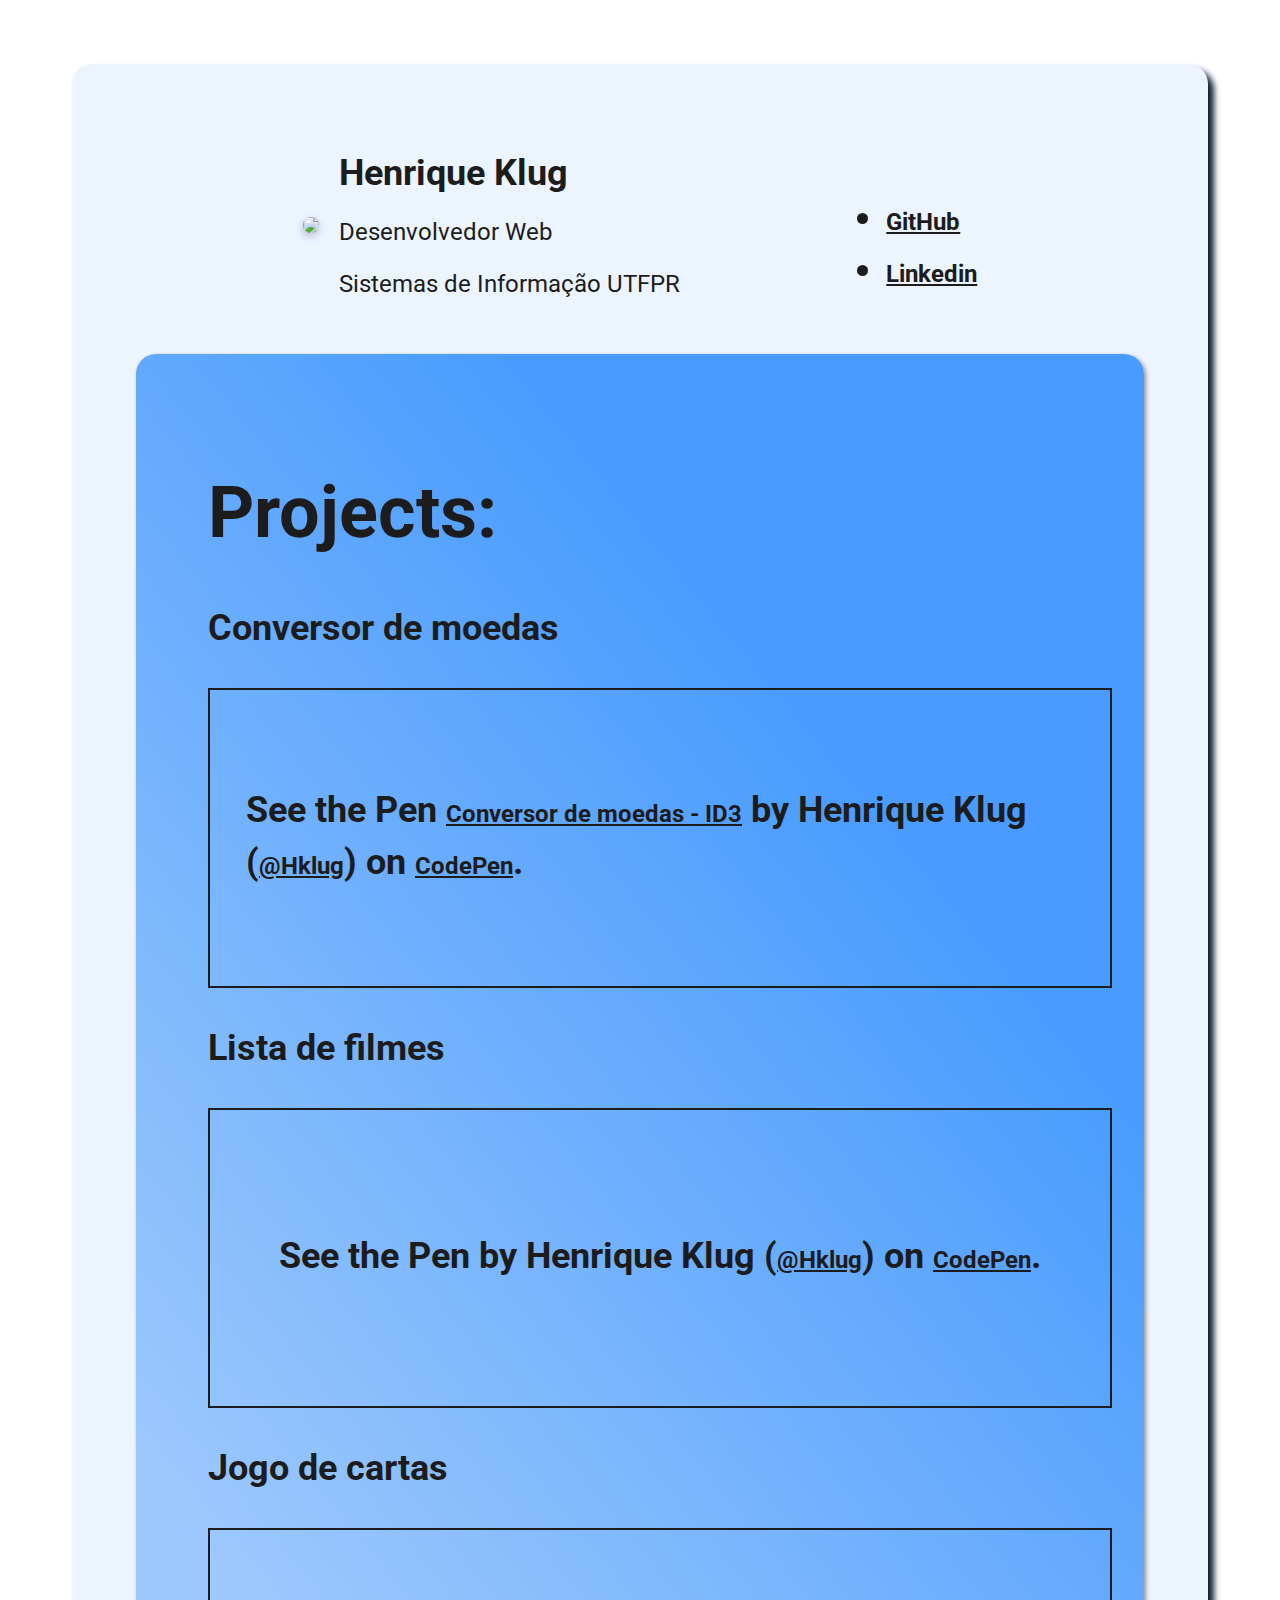
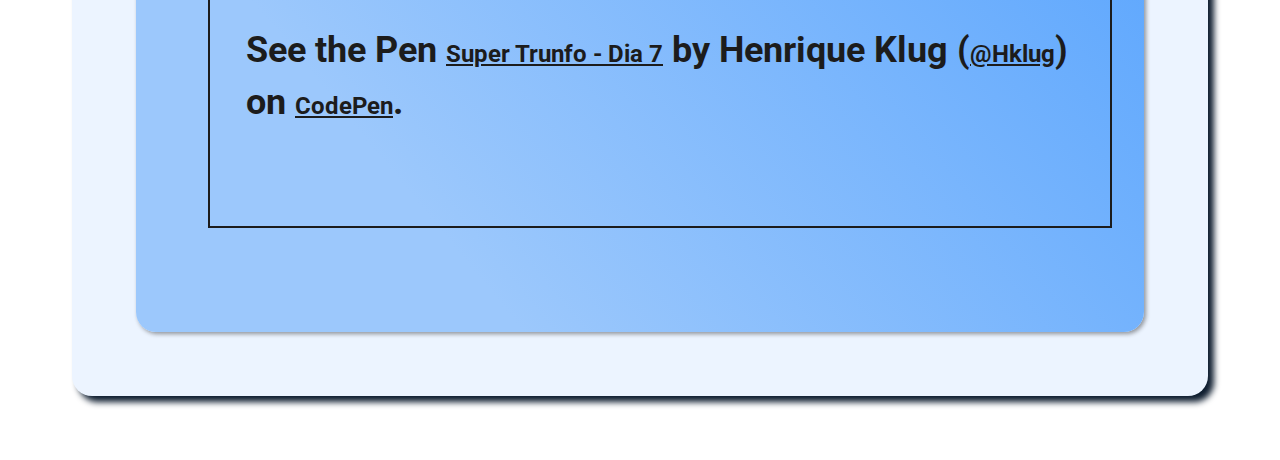
==== docs/index.html @ 1f334326 "Add docs" ====
<!DOCTYPE html>
<html lang="en">

<head>
    <meta charset="UTF-8">
    <meta http-equiv="X-UA-Compatible" content="IE=edge">
    <meta name="viewport" content="width=device-width, initial-scale=1.0">
    <title>Portfolio</title>
    <link rel="stylesheet" href="style.css">
    <script src="script.js"></script>
</head>

<body>
    <div class="container">
        <header class="profile">
            <div class="profile-information">
                <img src="https://github.com/Hklug001.png" class="profile-photo">
                <div class="information-description">
                    <h1>Henrique Klug</h1>
                    <h3 class="description-h3">Desenvolvedor Web</h3>
                    <h3 class="description-h3">Sistemas de Informação UTFPR</h3>
                </div>
            </div>
            <div class="profile-links">
                <ul>
                    <li class="list-item"><a href="https://github.com/Hklug001">GitHub</a></li>
                    <li class="list-item"><a href="https://www.linkedin.com/in/henrique-klug/">Linkedin</a></li>
                </ul>
            </div>
        </header>
        <main class="projects">
            <ul class="projects-list">
                <h1>Projects:</h1>
                <li class="list-item">
                    <p>Conversor de moedas</p>
                    <p class="codepen" data-height="300" data-theme-id="dark" data-default-tab="html,result"
                        data-slug-hash="abwLbZe" data-user="Hklug"
                        style="height: 300px; box-sizing: border-box; display: flex; align-items: center; justify-content: center; border: 2px solid; margin: 1em 0; padding: 1em;">
                        <span>See the Pen <a href="https://codepen.io/Hklug/pen/abwLbZe">
                                Conversor de moedas - ID3</a> by Henrique Klug (<a
                                href="https://codepen.io/Hklug">@Hklug</a>)
                            on <a href="https://codepen.io">CodePen</a>.</span>
                    </p>
                    <script async src="https://cpwebassets.codepen.io/assets/embed/ei.js"></script>
                </li>
                <li class="list-item">
                    <p>Lista de filmes</p>
                    <p class="codepen" data-height="300" data-theme-id="dark" data-default-tab="html,result"
                        data-slug-hash="PojdvvW" data-user="Hklug"
                        style="height: 300px; box-sizing: border-box; display: flex; align-items: center; justify-content: center; border: 2px solid; margin: 1em 0; padding: 1em;">
                        <span>See the Pen <a href="https://codepen.io/Hklug/pen/PojdvvW">
                            </a> by Henrique Klug (<a href="https://codepen.io/Hklug">@Hklug</a>)
                            on <a href="https://codepen.io">CodePen</a>.</span>
                    </p>
                    <script async src="https://cpwebassets.codepen.io/assets/embed/ei.js"></script>
                </li>
                <li class="list-item">
                    <p>Jogo de cartas</p>
                    <p class="codepen" data-height="300" data-theme-id="dark" data-default-tab="html,result"
                        data-slug-hash="abwKyzq" data-user="Hklug"
                        style="height: 300px; box-sizing: border-box; display: flex; align-items: center; justify-content: center; border: 2px solid; margin: 1em 0; padding: 1em;">
                        <span>See the Pen <a href="https://codepen.io/Hklug/pen/abwKyzq">
                                Super Trunfo - Dia 7</a> by Henrique Klug (<a
                                href="https://codepen.io/Hklug">@Hklug</a>)
                            on <a href="https://codepen.io">CodePen</a>.</span>
                    </p>
                    <script async src="https://cpwebassets.codepen.io/assets/embed/ei.js"></script>
                </li>
            </ul>
        </main>
    </div>
</body>

</html>
---- docs/style.css ----
@import url('https://fonts.googleapis.com/css2?family=Roboto:ital,wght@0,700;1,700&display=swap');


body{
    background-image:url("https://www.teahub.io/photos/full/135-1353101_4k-phone-wallpapers-space.jpg") ;
    background-size: cover;
    background-position: center top;
    background-repeat: no-repeat;
    font-family: 'Roboto', sans-serif;
}

.container{
    background: #ECF4FF;
    margin: 64px;
    border-radius: 20px;
    box-shadow: 6px 6px 6px #0E1D2F;
    color: #1C1C1C;
    padding: 64px;
}

.profile{
    display: flex;
    justify-content:space-evenly;
}

.profile-information{
    display: flex;
    align-items: center;
}

.profile-photo{
    border-radius: 400px;
    max-height: 160px;
    filter: drop-shadow(0px 4px 4px rgba(0, 0, 0, 0.25));
}

.information-description{
    margin-left:20px;
}

.information-description h1{
    font-weight: 700;
    font-size: 36px;
}

.description-h3{
    font-weight: 400;
    font-size: 24px;
}

.profile-links{
    font-weight: 700;
    font-size: 24px;
    margin-top: 42px;
}

.projects{
    background: linear-gradient(230.65deg, #499CFE 27.49%, #9CC8FC 83.19%);
    box-shadow: 2px 2px 4px rgba(16, 16, 16, 0.42);
    border-radius: 20px;
    margin-top: 32px;
    padding: 32px;
    display: flex;

    flex-direction: column;
}

.projects-list{
    list-style: none;
    font-weight: 700;
    font-size: 36px;
    color: #1C1C1C;
}

.list-item{
    font-size: 36px;
    font-weight: 400px;
    line-height: 48px;
}

.list-item a{
    color: #1C1C1C;
    font-size: 24px;;
}

.list-item p{
    color: #1C1C1C;
    list-style-type: none;
}
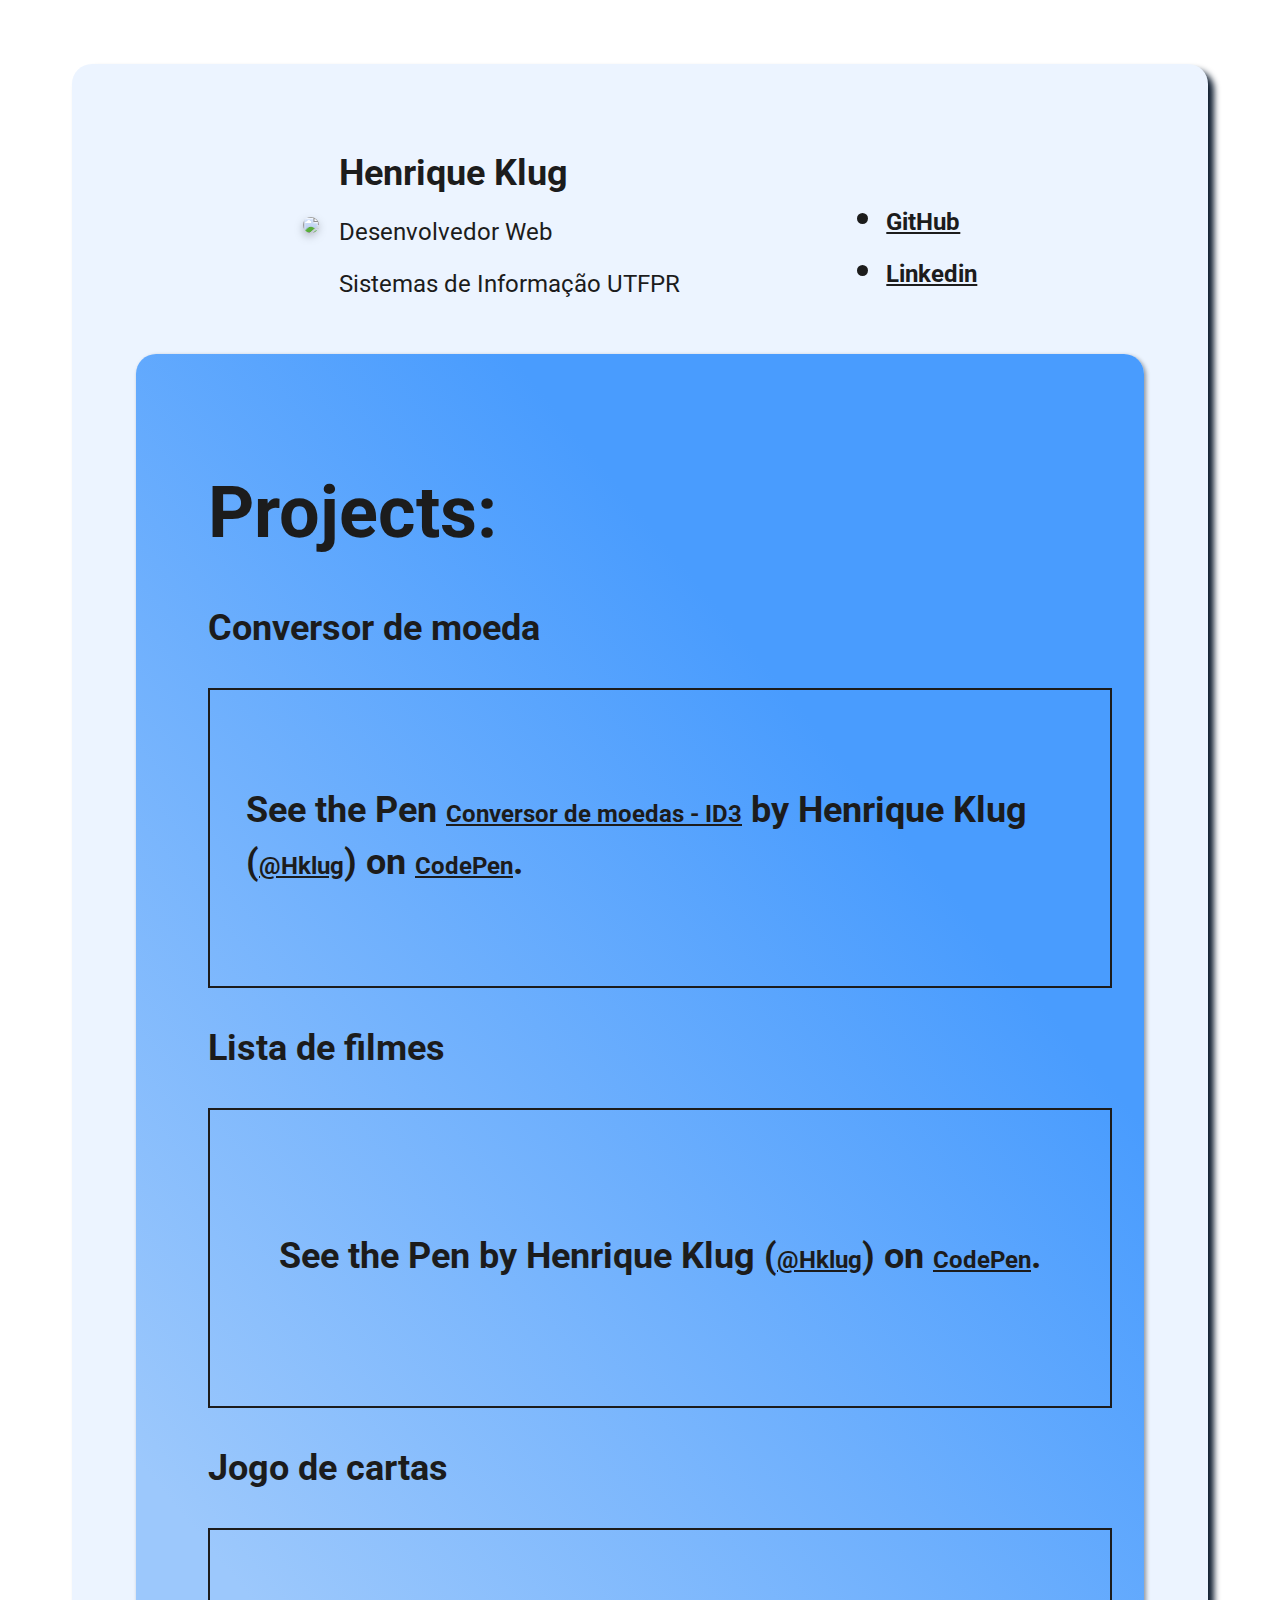
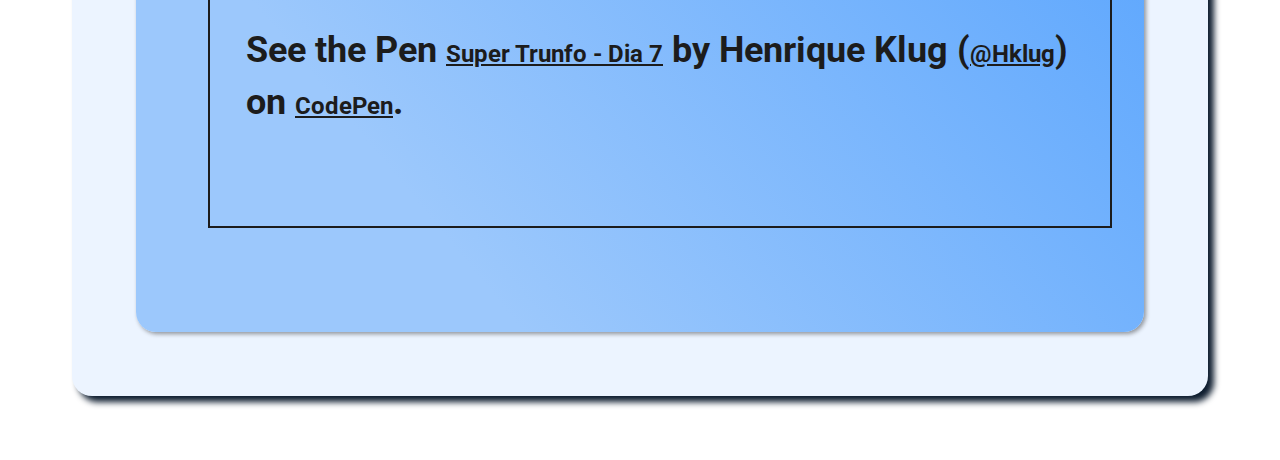
==== commit 503aabd7: "Update index.html" ====
--- a/docs/index.html
+++ b/docs/index.html
@@ -23,8 +23,8 @@
             </div>
             <div class="profile-links">
                 <ul>
-                    <li class="list-item"><a href="https://github.com/Hklug001">GitHub</a></li>
-                    <li class="list-item"><a href="https://www.linkedin.com/in/henrique-klug/">Linkedin</a></li>
+                    <li class="list-item"><a href="https://github.com/Hklug001" target="_blank">GitHub</a></li>
+                    <li class="list-item"><a href="https://www.linkedin.com/in/henrique-klug/" target="_blank">Linkedin</a></li>
                 </ul>
             </div>
         </header>
@@ -32,7 +32,7 @@
             <ul class="projects-list">
                 <h1>Projects:</h1>
                 <li class="list-item">
-                    <p>Conversor de moedas</p>
+                    <p>Conversor de moeda</p>
                     <p class="codepen" data-height="300" data-theme-id="dark" data-default-tab="html,result"
                         data-slug-hash="abwLbZe" data-user="Hklug"
                         style="height: 300px; box-sizing: border-box; display: flex; align-items: center; justify-content: center; border: 2px solid; margin: 1em 0; padding: 1em;">
--- a/docs/style.css
+++ b/docs/style.css
@@ -11,11 +11,11 @@
 
 .container{
     background: #ECF4FF;
-    margin: 64px;
-    border-radius: 20px;
+    margin: 4rem;
+    border-radius: 1.25rem;
     box-shadow: 6px 6px 6px #0E1D2F;
     color: #1C1C1C;
-    padding: 64px;
+    padding: 4rem;
 }
 
 .profile{
@@ -29,37 +29,37 @@
 }
 
 .profile-photo{
-    border-radius: 400px;
-    max-height: 160px;
+    border-radius: 25rem;
+    max-height: 10rem;
     filter: drop-shadow(0px 4px 4px rgba(0, 0, 0, 0.25));
 }
 
 .information-description{
-    margin-left:20px;
+    margin-left:1.25rem;
 }
 
 .information-description h1{
     font-weight: 700;
-    font-size: 36px;
+    font-size: 2.25rem;
 }
 
 .description-h3{
     font-weight: 400;
-    font-size: 24px;
+    font-size: 1.5rem;
 }
 
 .profile-links{
     font-weight: 700;
-    font-size: 24px;
-    margin-top: 42px;
+    font-size: 1.5rem;
+    margin-top: 2.625rem;
 }
 
 .projects{
     background: linear-gradient(230.65deg, #499CFE 27.49%, #9CC8FC 83.19%);
     box-shadow: 2px 2px 4px rgba(16, 16, 16, 0.42);
-    border-radius: 20px;
-    margin-top: 32px;
-    padding: 32px;
+    border-radius: 1.25rem;
+    margin-top: 2rem;
+    padding: 2rem;
     display: flex;
 
     flex-direction: column;
@@ -68,19 +68,19 @@
 .projects-list{
     list-style: none;
     font-weight: 700;
-    font-size: 36px;
+    font-size: 2.25rem;
     color: #1C1C1C;
 }
 
 .list-item{
-    font-size: 36px;
-    font-weight: 400px;
-    line-height: 48px;
+    font-size: 2.25rem;
+    font-weight: 25rem;
+    line-height: 3rem;
 }
 
 .list-item a{
     color: #1C1C1C;
-    font-size: 24px;;
+    font-size: 1.5rem;
 }
 
 .list-item p{
